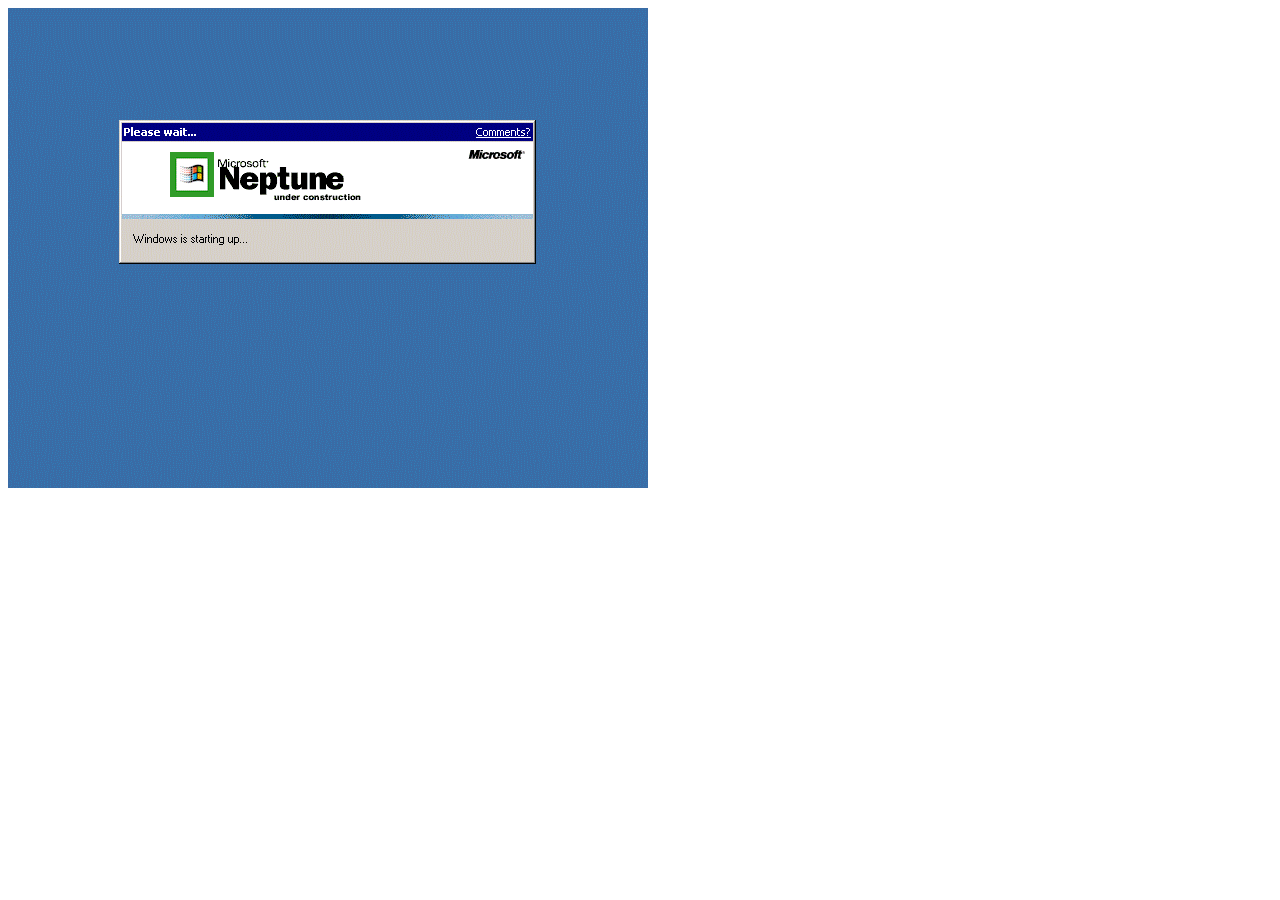
==== neptune.html @ faf5627b "Create neptune.html" ====
<html>
  <head>
    <title>TOTALLY REAL NEPTUNE BUILDS</title>
  </head>
  <body>
    <img src="Neptune5060.png" alt="A build of Neptune compiled sometime in Early September 1999" />
  </body>
</html>
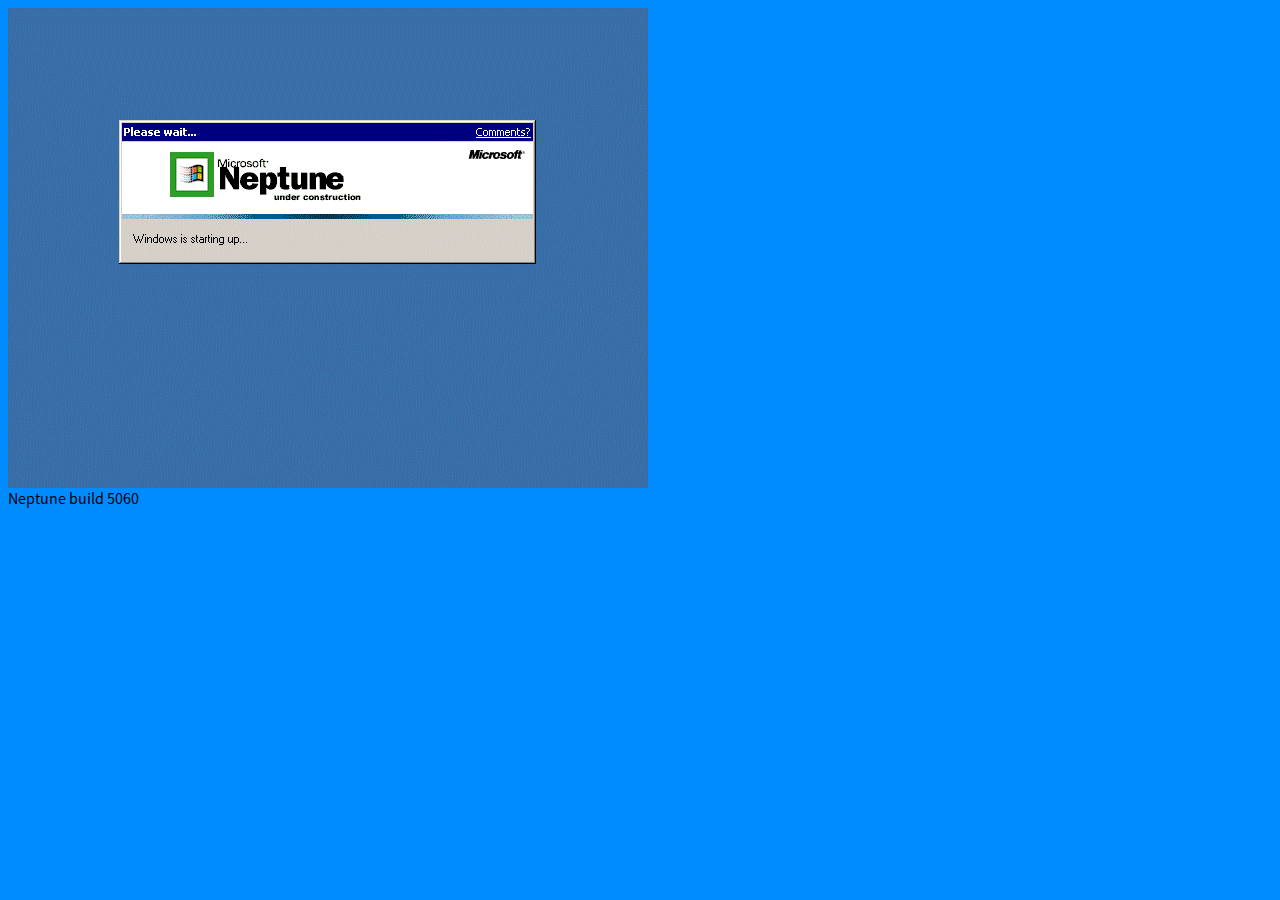
==== commit 925a89f7: "Update neptune.html" ====
--- a/neptune.html
+++ b/neptune.html
@@ -1,8 +1,11 @@
 <html>
   <head>
     <title>TOTALLY REAL NEPTUNE BUILDS</title>
+    <link rel="stylesheet" type="text/css" href="style.css" />
   </head>
   <body>
-    <img src="Neptune5060.png" alt="A build of Neptune compiled sometime in Early September 1999" />
+    <img src="Neptune5060.png" />
+    <br>
+    <text class="NormalText">Neptune build 5060</text>
   </body>
 </html>
--- a/style.css
+++ b/style.css
@@ -0,0 +1,19 @@
+@font-face {
+font-family: 'SourceSansPro';
+src: url('fonts/SourceSansPro-Regular.otf') format('truetype');
+font-weight: 300;
+font-style: normal;
+}
+
+
+html, body {
+  background-color: #008CFF;
+}
+
+.NormalText {
+  font-family: "SourceSansPro";
+}
+
+.NormalLinks {
+  font-family: "SourceSansPro";
+}
